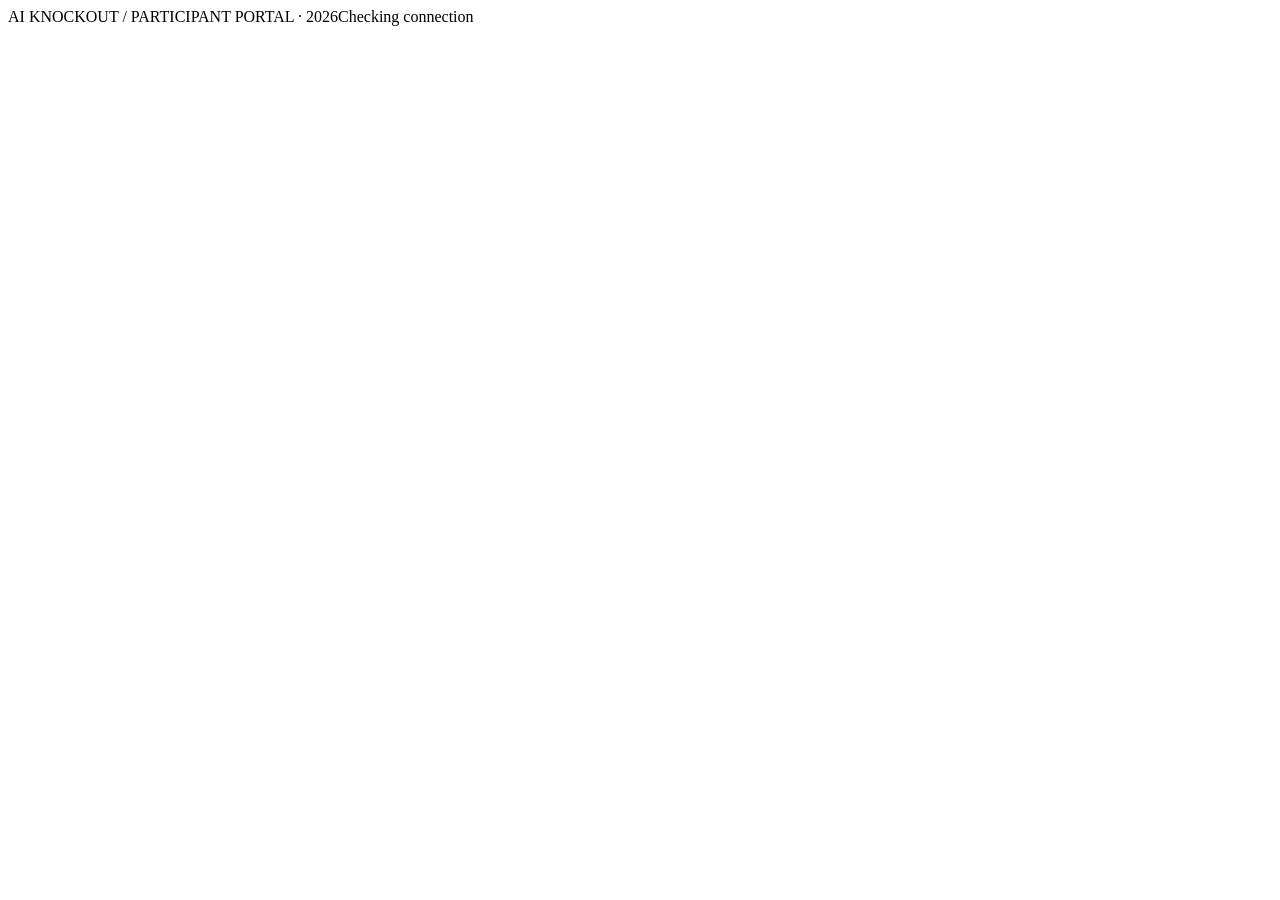
==== backend/app/static/index.html @ cf23333e "Create AI Knockout source baseline" ====
<!doctype html>
<html lang="en">
<head>
  <meta charset="utf-8">
  <meta name="viewport" content="width=device-width, initial-scale=1">
  <meta name="theme-color" content="#eeede7">
  <meta name="description" content="AI Knockout participant portal">
  <title>AI Knockout — Participant Portal</title>
  <link rel="stylesheet" href="/assets/styles.css">
  <script type="module" src="/assets/app.js"></script>
</head>
<body>
  <main id="app" class="shell" aria-live="polite"></main>
  <footer class="footer"><span class="footer-brand">AI KNOCKOUT <span class="footer-separator">/</span> PARTICIPANT PORTAL · 2026</span><span class="server-state" aria-live="polite"><i aria-hidden="true"></i><span id="server-label">Checking connection</span></span></footer>
  <div id="toast" class="toast" role="status" aria-live="polite"></div>
</body>
</html>
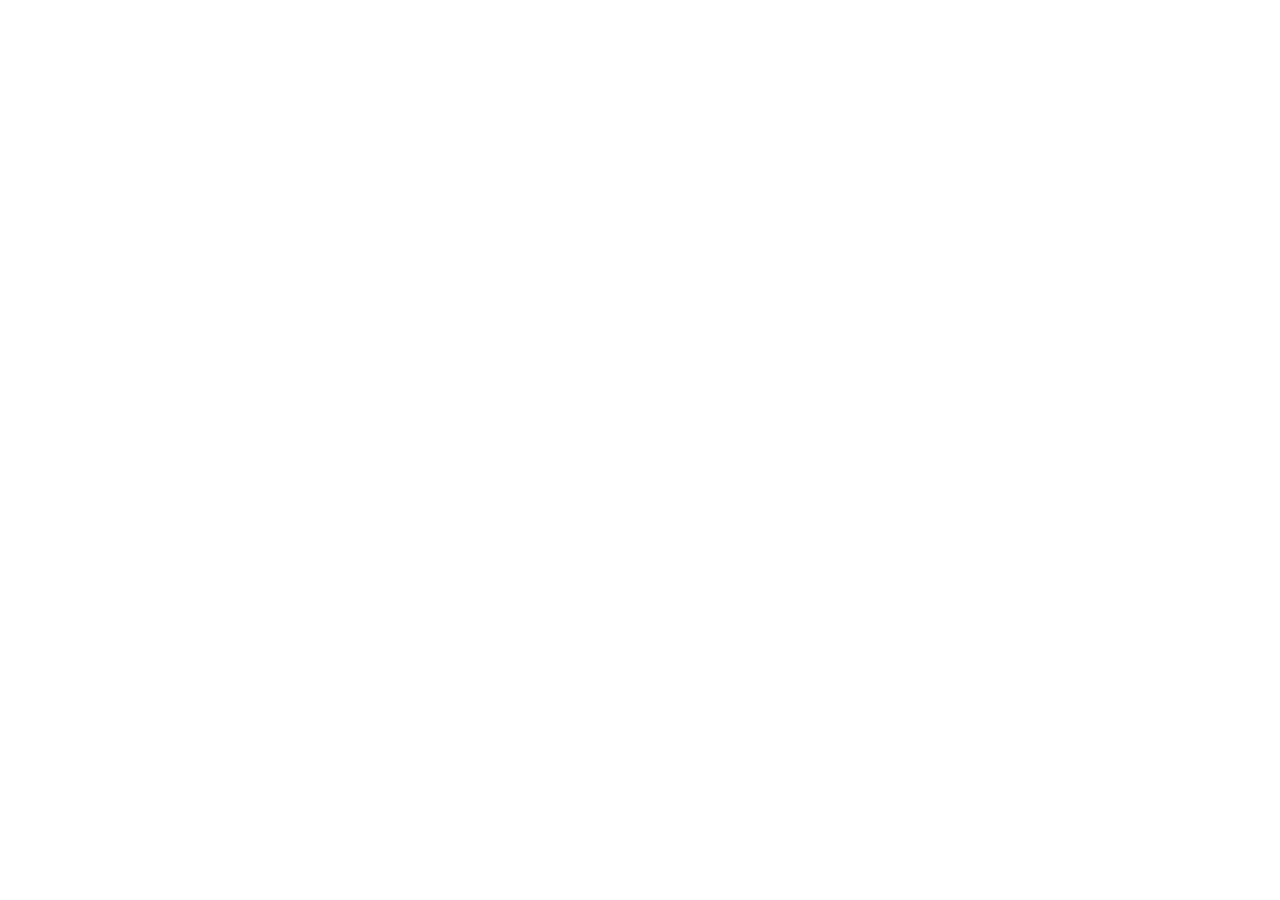
==== commit 77742c7c: "Fix sandbox ready deadline, trusted duels, 6-player cutoff, UI fixes; CI expects 0019" ====
--- a/backend/app/static/index.html
+++ b/backend/app/static/index.html
@@ -3,15 +3,16 @@
 <head>
   <meta charset="utf-8">
   <meta name="viewport" content="width=device-width, initial-scale=1">
-  <meta name="theme-color" content="#eeede7">
+  <meta name="theme-color" content="#f4f3ed">
   <meta name="description" content="AI Knockout participant portal">
   <title>AI Knockout — Participant Portal</title>
-  <link rel="stylesheet" href="/assets/styles.css">
-  <script type="module" src="/assets/app.js"></script>
+  <link rel="icon" href="data:image/svg+xml,%3Csvg xmlns='http://www.w3.org/2000/svg' viewBox='0 0 64 64'%3E%3Crect width='64' height='64' rx='12' fill='%231d211f'/%3E%3Ctext x='32' y='47' font-size='42' text-anchor='middle' fill='%23f4f3ed'%3E%E2%99%9E%3C/text%3E%3C/svg%3E">
+  <script src="/assets/theme.js?v=ui-20261016-02"></script>
+  <link rel="stylesheet" href="/assets/styles.css?v=ui-20261016-02">
+  <script type="module" src="/assets/app.js?v=ui-20261016-02"></script>
 </head>
 <body>
-  <main id="app" class="shell" aria-live="polite"></main>
-  <footer class="footer"><span class="footer-brand">AI KNOCKOUT <span class="footer-separator">/</span> PARTICIPANT PORTAL · 2026</span><span class="server-state" aria-live="polite"><i aria-hidden="true"></i><span id="server-label">Checking connection</span></span></footer>
+  <main id="app" class="shell"></main>
   <div id="toast" class="toast" role="status" aria-live="polite"></div>
 </body>
 </html>
